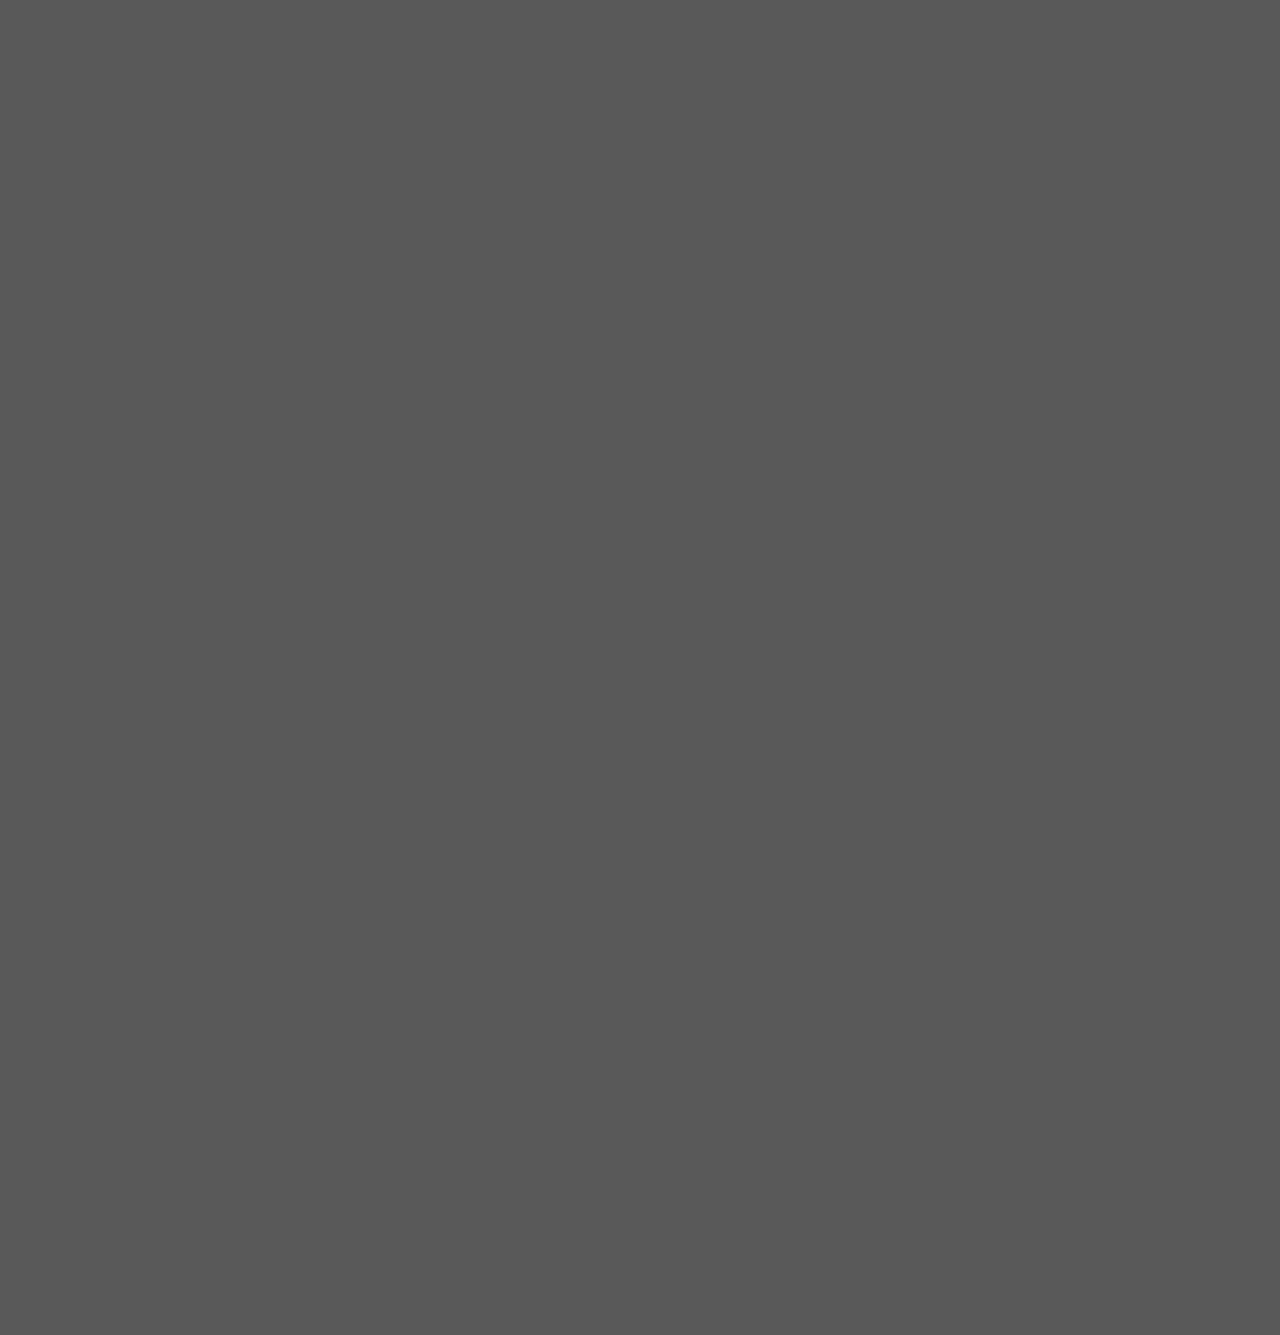
==== index.html @ 9a9acbf4 "first commit" ====
<!DOCTYPE html>
<html lang="en" ng-app="twsApp">
<head>
  <base href="/" />
  <meta charset="utf-8">
  <meta name="viewport" content="width=device-width, initial-scale=1">
  <meta name="application-name" content=""/>
  <meta name="description" content="A place where we are focused on crafts and you. We strive to bring you some of your favorite things all wrapped in paper and tied with strings. Have a look at our products and let us know if there is anything you are interested in">
  <meta name="keywords" content="design,invitations,wedding,baby shower,tied with strings,craft,blog,newsletter">
  <meta name="theme-color" content="#7BD5ED">
  <meta name="p:domain_verify" content="e22136ab81ca3341b04755aadb53f77f"/>
  <title>tws</title>
  <link rel="icon" href="content/img/favicon.ico" type="image/x-icon" />
  <!--CSS-->
  <link rel="stylesheet" href="content/css/style.css">
  <link rel="stylesheet" href="https://maxcdn.bootstrapcdn.com/font-awesome/4.5.0/css/font-awesome.min.css">
  <!--JS-->
  <script src="https://ajax.googleapis.com/ajax/libs/jquery/2.2.0/jquery.min.js"></script>
  <script src="content/js/validation.js"></script>
  <!--Angular-->
  <script src="app/lib/angular.min.js"></script>
  <script src="app/lib/angular-animate.min.js"></script>
  <script src="app/lib/angular-cookies.min.js"></script>
  <!-- <script src="app/lib/ngStorage.js"></script> -->
  <script src="https://cdnjs.cloudflare.com/ajax/libs/ngStorage/0.3.11/ngStorage.js"></script>
  <script src="http://cdnjs.cloudflare.com/ajax/libs/angular-ui-router/0.2.10/angular-ui-router.js"></script>
  <script src="app/app.js"></script>
  <script src="app/angular.config.js"></script>
  <script src="app/appData.js"></script>
</head>
  <body>
    <nav ng-controller="navCtrl" ng-include src="'views/templates/nav.html'"></nav>
    <div class="views" ui-view></div>
    <footer ng-include src="'views/templates/footer.html'"></footer>
  </body>
</html>
---- content/css/style.css ----
@import url("https://fonts.googleapis.com/css?family=Satisfy");
@import url("https://fonts.googleapis.com/css?family=Lato");
@import url("https://fonts.googleapis.com/css?family=Allura");
@import url("https://fonts.googleapis.com/css?family=Delius+Swash+Caps");
@import "https://fonts.googleapis.com/css?family=Raleway:100,300";
@import "https://fonts.googleapis.com/css?family=Poiret+One";
@import "https://fonts.googleapis.com/css?family=Open+Sans";
/*===============HOME STRUCTURE================*/
@import url(animate.css);
@import url(buttons-forms.css);
@import url(background-colors.css);
@import url(reset.css);
#page_wrap {
  width: 100%;
  height: auto;
  min-height: 500px;
  clear: both; }

/*--Home page header--*/
.home_header {
  width: 100%;
  height: 100vh;
  min-height: 500px;
  position: relative;
  overflow: hidden;
  background: #595959; }

.header {
  width: 100%;
  height: 50vh;
  min-height: 360px;
  position: relative;
  background: #595959; }

.home_title_wrap {
  width: 240px;
  height: 80px;
  position: absolute;
  top: 50%;
  left: 50%;
  right: 0px;
  bottom: 0px;
  -webkit-transform: translate(-50%, -50%);
  -moz-transform: translate(-50%, -50%);
  -ms-transform: translate(-50%, -50%);
  -o-transform: translate(-50%, -50%);
  transform: translate(-50%, -50%);
  z-index: 3; }

/*mobile header*/
.logo {
  border: 0;
  width: 80px;
  height: auto;
  display: inline-block;
  border-radius: 6px;
  margin: 0 auto; }

/*Wrap for the title words*/
.title_wrap {
  display: inline-block;
  width: 150px;
  height: auto;
  margin: 10px auto;
  position: relative;
  z-index: 3; }

/*first line of title*/
.title1 {
  font-size: 30px; }

/*2nd line of title*/
.title2 {
  /*font-size: 90px;*/
  font-size: 50px;
  line-height: .7; }

/*style for both*/
.titles {
  color: white;
  font-family: 'Delius Swash Caps', lato;
  text-shadow: 0px 3px 5px rgba(50, 50, 50, 0.7), 2px 2px 5px rgba(50, 50, 50, 0.7), 0px 1px 0px rgba(50, 50, 50, 0.7); }

/*--Dots--*/
.dots_wrap {
  width: 100%;
  height: 100%;
  position: absolute;
  overflow-x: hidden;
  top: 0;
  left: 0; }

/*For non-home page header dots*/
.header .dots_wrap {
  height: 130%; }

.dots {
  position: absolute;
  border-radius: 50%;
  box-sizing: border-box;
  opacity: .6; }

.dot1 {
  top: 22%;
  left: 14%;
  background: #7BD5ED;
  width: 30px;
  height: 30px; }

.dot1::after {
  content: '';
  width: 37px;
  height: 37px;
  border-radius: 50%;
  background: transparent;
  border: 3px dotted gray;
  /*------------------------------------------------
  firefox bug not setting corners to have anthing but border style of solid
  https://bugzilla.mozilla.org/show_bug.cgi?id=382721
  -------------------------------------------------*/
  position: absolute;
  top: 50%;
  left: 50%;
  -webkit-transform: translate(-50%, -50%);
  -moz-transform: translate(-50%, -50%);
  -ms-transform: translate(-50%, -50%);
  -o-transform: translate(-50%, -50%);
  transform: translate(-50%, -50%); }

.dot2 {
  background: #7BD5ED;
  top: 25%;
  left: 20%;
  width: 100px;
  height: 100px; }

.dot3 {
  top: 70%;
  left: 95%;
  background: #7BD59C;
  width: 30px;
  height: 30px; }

.dot4 {
  top: 58%;
  left: 84%;
  background: #B2B2B2;
  width: 60px;
  height: 60px; }

.dot5 {
  top: 46%;
  left: 13%;
  background: #7BD59C;
  width: 130px;
  height: 130px; }

.dot5::before {
  content: '';
  width: 141px;
  height: 141px;
  border-radius: 50%;
  background: transparent;
  border: 4px solid gray;
  position: absolute;
  top: 50%;
  left: 50%;
  -webkit-transform: translate(-50%, -50%);
  -moz-transform: translate(-50%, -50%);
  -ms-transform: translate(-50%, -50%);
  -o-transform: translate(-50%, -50%);
  transform: translate(-50%, -50%); }

.dot5::after {
  content: '';
  width: 90px;
  height: 90px;
  border-radius: 50%;
  background: transparent;
  border: 13px double gray;
  position: absolute;
  top: 50%;
  left: 50%;
  -webkit-transform: translate(-50%, -50%);
  -moz-transform: translate(-50%, -50%);
  -ms-transform: translate(-50%, -50%);
  -o-transform: translate(-50%, -50%);
  transform: translate(-50%, -50%); }

.dot6 {
  top: 32%;
  left: 6%;
  background: #B2B2B2;
  width: 70px;
  height: 70px; }

.dot7 {
  top: 73%;
  left: 70%;
  background: #7BD5ED;
  width: 20px;
  height: 20px; }

.dot8 {
  top: 30%;
  left: 67%;
  background: gray;
  width: 170px;
  height: 170px; }

.dot8::after {
  content: '';
  width: 179px;
  height: 179px;
  border-radius: 50%;
  background: transparent;
  border: 3px dashed #7BD5ED;
  position: absolute;
  top: 50%;
  left: 50%;
  -webkit-transform: translate(-50%, -50%);
  -moz-transform: translate(-50%, -50%);
  -ms-transform: translate(-50%, -50%);
  -o-transform: translate(-50%, -50%);
  transform: translate(-50%, -50%); }

.dot9 {
  top: 29%;
  left: 60%;
  background: #7BD59C;
  width: 20px;
  height: 20px; }

.dot10 {
  top: 27%;
  left: 3%;
  background: gray;
  width: 20px;
  height: 20px; }

.dot11 {
  top: 86%;
  left: 91%;
  background: #B2B2B2;
  width: 35px;
  height: 35px; }

.dot12 {
  top: 70%;
  left: 28%;
  background: #B2B2B2;
  width: 30px;
  height: 30px; }

.dot13 {
  top: 73%;
  left: 80%;
  background: #7BD5ED;
  width: 70px;
  height: 70px; }

.dot13::after {
  content: '';
  width: 78px;
  height: 78px;
  border-radius: 50%;
  background: transparent;
  border: 3px solid gray;
  position: absolute;
  top: 50%;
  left: 50%;
  -webkit-transform: translate(-50%, -50%);
  -moz-transform: translate(-50%, -50%);
  -ms-transform: translate(-50%, -50%);
  -o-transform: translate(-50%, -50%);
  transform: translate(-50%, -50%); }

.dot14 {
  top: 40%;
  left: 55%;
  background: #B2B2B2;
  width: 10px;
  height: 10px; }

.dot15 {
  top: 44%;
  left: 14%;
  background: #7BD5ED;
  width: 10px;
  height: 10px; }

.dot16 {
  top: 96%;
  left: 98%;
  background: #7BD5ED;
  width: 10px;
  height: 10px; }

.dot17 {
  top: 88%;
  left: 86%;
  background: gray;
  width: 9px;
  height: 9px; }

.dot18 {
  top: 68%;
  left: 80%;
  background: gray;
  width: 8px;
  height: 8px; }

.dot19 {
  top: 18%;
  left: 2%;
  background: #B2B2B2;
  width: 8px;
  height: 8px; }

.dot20 {
  top: 49%;
  left: 95%;
  background: #7BD5ED;
  width: 6px;
  height: 6px; }

.dot21 {
  top: 26%;
  left: 36%;
  background: #7BD59C;
  width: 8px;
  height: 8px; }

.dot22 {
  top: 9%;
  left: 17%;
  background: gray;
  width: 71px;
  height: 71px; }

.dot23 {
  top: 11%;
  left: 30%;
  background: #B2B2B2;
  width: 28px;
  height: 28px; }

.dot24 {
  top: 86%;
  left: 76%;
  background: #7BD59C;
  width: 30px;
  height: 30px; }

/*.dot25 {
    top: %;
    left: %;
    background: ;
    width: px;
    height: px;
}*/
/*hidden dots*/
.dot2 {
  display: none; }

.dot3 {
  display: none; }

.dot4 {
  display: none; }

.dot6 {
  display: none; }

.dot13 {
  display: none; }

.dot11 {
  display: none; }

.dot22 {
  display: none; }

.scroll_down {
  width: 54px;
  height: 54px;
  border-radius: 50%;
  position: absolute;
  top: 90%;
  left: 50%;
  -webkit-transform: translate(-50%, -50%);
  -moz-transform: translate(-50%, -50%);
  -ms-transform: translate(-50%, -50%);
  -o-transform: translate(-50%, -50%);
  transform: translate(-50%, -50%);
  background: white;
  border: 5px solid #595959;
  animation: mybounce 2s infinite;
  z-index: 3;
  box-shadow: 8px 8px 10px rgba(41, 41, 41, 0.4); }

.scroll_down::after {
  content: '\f13a';
  font-family: FontAwesome;
  font-size: 70px;
  color: #7BD59C;
  position: absolute;
  top: 52%;
  left: 50%;
  -webkit-transform: translate(-50%, -50%);
  -moz-transform: translate(-50%, -50%);
  -ms-transform: translate(-50%, -50%);
  -o-transform: translate(-50%, -50%);
  transform: translate(-50%, -50%); }

.scroll_highlight {
  width: 20px;
  height: 20px;
  border-radius: 50%;
  position: absolute;
  /*top: 88%;*/
  top: 88%;
  left: 50%;
  -webkit-transform: translate(-50%, -50%);
  -moz-transform: translate(-50%, -50%);
  -ms-transform: translate(-50%, -50%);
  -o-transform: translate(-50%, -50%);
  transform: translate(-50%, -50%);
  border: 1px solid rgba(254, 254, 254, 0.7);
  z-index: 2;
  animation: highlight 1s ease-in;
  animation-delay: 1.3s; }

@keyframes highlight {
  0% {
    width: 10px;
    height: 10px; }
  100% {
    width: 300px;
    height: 300px;
    opacity: .3; } }
@keyframes mybounce {
  0% {
    top: 90%; }
  50% {
    top: 86%; }
  100% {
    top: 90%; } }
/*--everywhere else header--*/
/*---==home page==---*/
.separation {
  width: 100%;
  height: 5px;
  background: #7BD5ED;
  clear: both;
  position: relative; }

#main_page_wrap {
  background: #7BD5ED; }

/*---SECTIONS---*/
.section {
  position: relative;
  display: block;
  width: 100vw;
  height: 500px;
  z-index: 1;
  overflow: hidden; }

.section_title_wrapper {
  margin-right: 5%; }

/*text section of hello section*/
.hello {
  width: 95%;
  max-width: 700px;
  height: auto;
  position: absolute;
  right: 0;
  top: calc(-10vw + 250px);
  z-index: 1; }

.hello h2 {
  color: white;
  margin: 0;
  padding: 77px 35px;
  text-align: right;
  position: relative;
  bottom: 3vw;
  font-family: satisfy,lato,sans-serif; }

.hello h2::after {
  content: '';
  width: 200px;
  height: 200px;
  border-radius: 50%;
  background: #595959;
  position: absolute;
  right: 5px;
  top: 4px;
  z-index: -1;
  box-shadow: 8px 8px 10px rgba(89, 89, 89, 0.8); }

.hello p {
  color: white;
  text-indent: 30%;
  text-align: right;
  margin: 1% calc(5% + 10px) 0 0;
  text-shadow: 2px 2px 3px rgba(89, 89, 89, 0.9);
  line-height: 1.1; }

.hello p a {
  color: #606060;
  text-shadow: 2px 2px 3px rgba(255, 255, 255, 0.4); }

/*section background style*/
.background_section1 {
  background: url("../img/tws-collage-bannerSM.jpg") no-repeat;
  background-size: 900px;
  background-position: left top;
  background-attachment: inherit;
  padding-bottom: calc(-10vw + 1000px); }

.background_section1::before {
  content: '';
  position: absolute;
  background: white;
  opacity: .4;
  top: 0;
  left: 0;
  width: 100%;
  height: 100%; }

/*slanted background*/
.background_section1::after {
  content: '';
  padding: 0;
  margin: 0;
  position: absolute;
  width: 1200%;
  height: 130%;
  background: #7BD5ED;
  -webkit-transform: skewX(-75deg);
  -moz-transform: skewX(-75deg);
  -ms-transform: skewX(-75deg);
  -o-transform: skewX(-75deg);
  transform: skewX(-75deg);
  bottom: -20px;
  left: 50%; }

/*blog section*/
.blog {
  width: 90%;
  max-width: 700px;
  height: auto;
  position: absolute;
  right: 0px;
  bottom: calc(-15vw + 480px);
  z-index: 1; }
  .blog h2 {
    color: white;
    margin: 0;
    padding: 63px 40px;
    text-align: right;
    position: relative;
    top: 50px;
    right: 30px;
    text-decoration: none; }
    .blog h2::after {
      content: '';
      width: 200px;
      height: 200px;
      border-radius: 50%;
      background: #595959;
      position: absolute;
      right: 4px;
      top: 5px;
      z-index: -1;
      box-shadow: 8px 8px 10px rgba(89, 89, 89, 0.8); }
    .blog h2 a {
      color: white;
      text-decoration: none;
      font-family: satisfy,lato,sans-serif; }
      .blog h2 a:hover {
        color: #7BD5ED; }
  .blog p {
    text-align: right;
    color: white;
    margin: 0;
    position: relative;
    margin: 0 calc(6% + 10px) 10px 0;
    text-shadow: 2px 2px 3px rgba(89, 89, 89, 0.9);
    bottom: calc(6vw - 80px);
    position: relative;
    z-index: 20;
    line-height: 1.1; }
    .blog p a {
      margin-bottom: 40px;
      display: block; }
    .blog p .post_title {
      font-family: Allura;
      font-size: 190%;
      font-weight: bold;
      color: #646464;
      text-shadow: none; }

.background_section2 {
  background: url("../img/table_projectSM.jpg") no-repeat;
  background-size: 700px;
  background-position: center bottom;
  background-attachment: fixed;
  background-color: gray;
  padding-top: calc(-10vw + 1400px); }

.background_section2::before {
  content: '';
  position: absolute;
  background: white;
  opacity: .4;
  top: 0;
  width: 100%;
  height: 100%; }

/*slanted background*/
.background_section2::after {
  content: '';
  padding: 0;
  margin: 0;
  position: absolute;
  width: 1200%;
  height: 140%;
  background: #7BD5ED;
  -webkit-transform: skewX(75deg);
  -moz-transform: skewX(75deg);
  -ms-transform: skewX(75deg);
  -o-transform: skewX(75deg);
  transform: skewX(75deg);
  top: -100px;
  left: 50%; }

/*middle section*/
.middle_section {
  padding: 0;
  margin: 5px 0;
  width: 100%;
  height: auto;
  position: relative;
  z-index: 2; }

.mid_wrapper {
  width: 100%;
  height: auto; }

/*Social box*/
#social_box {
  width: 100%;
  height: auto;
  padding: 5%;
  color: white;
  border-bottom: 3px dashed #7BD59C;
  border-top: 3px dashed #7BD59C;
  background: #595959;
  margin: 0 auto;
  display: block; }

#social_box p {
  text-align: center;
  padding: 1% 5%; }

#headline {
  display: block;
  width: 253px;
  height: auto;
  margin: 0 auto; }

#headline h3 {
  font-family: satisfy;
  font-size: 2em; }

#headline li {
  height: 55px; }

#headline li:nth-child(1) {
  width: 160px; }

#headline li:nth-child(2) {
  width: 122px;
  margin-top: 8px;
  height: 45px;
  -webkit-transform: translate(40%);
  -moz-transform: translate(40%);
  -ms-transform: translate(40%);
  -o-transform: translate(40%);
  transform: translate(40%); }

#headline li:nth-child(3) {
  width: 140px;
  -webkit-transform: translate(80%);
  -moz-transform: translate(80%);
  -ms-transform: translate(80%);
  -o-transform: translate(80%);
  transform: translate(80%); }

/*social media buttons*/
.social_wrap {
  position: relative;
  display: block;
  margin: 5% 0 4% 0;
  z-index: 6; }

.social_wrap ul {
  display: flex;
  width: 100%;
  justify-content: center; }

.social_wrap ul li {
  display: inline-block;
  margin: 0 2%; }

/*TEMP - to remove extra social buttons*/
.social_wrap ul li:nth-child(n+4) {
  display: none; }

.social_wrap ul li img {
  width: 35px;
  height: auto;
  opacity: .6;
  -webkit-transition: all .5s;
  -moz-transition: all .5s;
  -ms-transition: all .5s;
  -o-transition: all .5s;
  transition: all .5s;
  border: 2px solid transparent;
  border-radius: 50%; }

.social_wrap ul li img:hover {
  opacity: 1;
  border: 2px solid white; }

/*newletter sign-up form*/
.newsletter_box {
  width: 100%; }

#newsletter_form {
  display: block;
  width: 100%;
  margin: 0 auto; }

#newsletter_form .infusion-field-input-container {
  border: 2px solid gray;
  margin: 10px auto;
  width: 160px;
  height: auto; }

#newsletter_form .infusion-field-input-container:focus {
  border: 2px solid #7BD5ED;
  background: rgba(100, 100, 100, 0.9); }

#newsletter_form .newsletter_submit {
  background: transparent;
  border: 1px solid transparent;
  cursor: pointer;
  padding: 0;
  margin: 0 auto;
  display: block; }

#newsletter_form i.newsletter_icon {
  font-size: 37px;
  line-height: .8;
  color: #7BD59C; }

#newsletter_form .infusion-field-input-container::-webkit-input-placeholder {
  color: darkgray; }

#newsletter_form .infusion-field-input-container::-moz-placeholder {
  color: darkgray; }

#newsletter_form .infusion-field-input-container:-ms-input-placeholder {
  color: darkgray; }

#newsletter_form .infusion-field-input-container:-moz-placeholder {
  color: darkgray; }

/*cart and search nav style*/
.searchCart_container {
  position: absolute;
  top: 20px;
  right: 20px;
  z-index: 10; }
  .searchCart_container .goToCart {
    width: 60px;
    height: 60px;
    border-radius: 30px;
    background: #7BD59C;
    position: absolute;
    top: 80px;
    right: 0;
    box-shadow: 8px 8px 10px rgba(41, 41, 41, 0.3); }
    .searchCart_container .goToCart i {
      position: absolute;
      top: 50%;
      left: 50%;
      color: white;
      -webkit-transform: translateX(-50%) translateY(-50%);
      -moz-transform: translateX(-50%) translateY(-50%);
      -ms-transform: translateX(-50%) translateY(-50%);
      -o-transform: translateX(-50%) translateY(-50%);
      transform: translateX(-50%) translateY(-50%); }

.search .icon_holder {
  width: 60px;
  height: 60px;
  background: #7BD59C;
  border-radius: 30px;
  position: absolute;
  top: 0;
  right: 0;
  cursor: pointer;
  z-index: 3; }
  .search .icon_holder i {
    position: absolute;
    top: 50%;
    left: 50%;
    color: white;
    -webkit-transform: translateX(-50%) translateY(-50%);
    -moz-transform: translateX(-50%) translateY(-50%);
    -ms-transform: translateX(-50%) translateY(-50%);
    -o-transform: translateX(-50%) translateY(-50%);
    transform: translateX(-50%) translateY(-50%); }
.search .search_form {
  width: 60px;
  height: 60px;
  padding: 10px;
  background: #7BD59C;
  border-radius: 30px;
  position: absolute;
  top: 0;
  right: 0;
  z-index: 1;
  transition: all 0.3s;
  overflow: hidden;
  box-shadow: 8px 8px 10px rgba(41, 41, 41, 0.3); }
  .search .search_form input {
    border-radius: 30px;
    border: none;
    outline: none;
    padding: 0.4em 0.6em;
    position: absolute;
    top: 50%;
    left: 20px;
    -webkit-transform: translateY(-50%);
    -moz-transform: translateY(-50%);
    -ms-transform: translateY(-50%);
    -o-transform: translateY(-50%);
    transform: translateY(-50%); }
  .search .search_form .search_button {
    width: 60px;
    height: 60px;
    border-radius: 30px;
    border: none;
    outline: none;
    background: transparent;
    position: absolute;
    cursor: pointer;
    top: 50%;
    left: 190px;
    -webkit-transform: translateY(-50%);
    -moz-transform: translateY(-50%);
    -ms-transform: translateY(-50%);
    -o-transform: translateY(-50%);
    transform: translateY(-50%); }
    .search .search_form .search_button i {
      color: #fff;
      font-size: 26px; }
    .search .search_form .search_button:active {
      text-shadow: 1px 1px 1px rgba(41, 41, 41, 0.3); }

.search_form.stretch_search {
  width: 300px; }

/*======================
stretch nav
======================== */
.cd-stretchy-nav {
  position: fixed;
  z-index: 20;
  top: 20px;
  left: 20px;
  height: 0; }

/*background darken*/
.nav-is-visible .nav_bkgd {
  position: fixed;
  width: 100vw;
  height: 150vh;
  background: rgba(112, 112, 112, 0.8);
  top: 0;
  left: 0; }

/* -- this is the stretching navigation background --*/
.cd-stretchy-nav .stretchy-nav-bg {
  position: absolute;
  z-index: 1;
  top: 0;
  left: 0;
  width: 80px;
  height: 80px;
  border-radius: 50px;
  background: #7BD59C;
  box-shadow: 0 1px 4px rgba(0, 0, 0, 0.2);
  -webkit-transition: height 0.2s, box-shadow 0.2s;
  -moz-transition: height 0.2s, box-shadow 0.2s;
  transition: height 0.2s, box-shadow 0.2s;
  box-shadow: 8px 8px 10px rgba(41, 41, 41, 0.3); }

.cd-stretchy-nav.nav-is-visible .stretchy-nav-bg {
  height: 320px;
  box-shadow: 0 6px 30px rgba(0, 0, 0, 0.2); }

.cd-nav-trigger {
  position: absolute;
  z-index: 3;
  top: -0;
  left: 0;
  height: 80px;
  width: 80px;
  border-radius: 50%;
  /* replace text with image */
  overflow: hidden;
  white-space: nowrap;
  color: transparent;
  -webkit-user-select: none;
  -moz-user-select: none;
  -ms-user-select: none;
  user-select: none; }

.cd-nav-trigger:hover {
  color: transparent; }

.cd-nav-trigger span, .cd-nav-trigger span::after, .cd-nav-trigger span::before {
  /* this is the hamburger icon */
  position: absolute;
  width: 30px;
  height: 3px;
  border-radius: 10px;
  background-color: #ffffff; }

.cd-nav-trigger span {
  /* middle line of the hamburger icon */
  left: 50%;
  top: 50%;
  bottom: auto;
  right: auto;
  -webkit-transform: translateX(-50%) translateY(-50%);
  -moz-transform: translateX(-50%) translateY(-50%);
  -ms-transform: translateX(-50%) translateY(-50%);
  -o-transform: translateX(-50%) translateY(-50%);
  transform: translateX(-50%) translateY(-50%);
  -webkit-transition: background-color 0.2s;
  -moz-transition: background-color 0.2s;
  transition: background-color 0.2s; }

.cd-nav-trigger span::after, .cd-nav-trigger span::before {
  /* top and bottom lines of the hamburger icon */
  content: '';
  top: 0;
  left: 0;
  -webkit-backface-visibility: hidden;
  backface-visibility: hidden;
  -webkit-transition: -webkit-transform 0.2s;
  -moz-transition: -moz-transform 0.2s;
  transition: transform 0.2s; }

.cd-nav-trigger span::before {
  -webkit-transform: translateY(-12px);
  -moz-transform: translateY(-12px);
  -ms-transform: translateY(-12px);
  -o-transform: translateY(-12px);
  transform: translateY(-12px); }

.cd-nav-trigger span::after {
  -webkit-transform: translateY(12px);
  -moz-transform: translateY(12px);
  -ms-transform: translateY(12px);
  -o-transform: translateY(12px);
  transform: translateY(12px); }

.no-touch .cd-nav-trigger:hover ~ .stretchy-nav-bg {
  box-shadow: 0 6px 30px rgba(0, 0, 0, 0.2); }

.nav-is-visible .cd-nav-trigger span {
  background-color: transparent; }

.nav-is-visible .cd-nav-trigger span::before {
  -webkit-transform: rotate(-45deg);
  -moz-transform: rotate(-45deg);
  -ms-transform: rotate(-45deg);
  -o-transform: rotate(-45deg);
  transform: rotate(-45deg); }

.nav-is-visible .cd-nav-trigger span::after {
  -webkit-transform: rotate(45deg);
  -moz-transform: rotate(45deg);
  -ms-transform: rotate(45deg);
  -o-transform: rotate(45deg);
  transform: rotate(45deg); }

.cd-stretchy-nav ul {
  position: relative;
  z-index: 2;
  padding: 60px 0 0;
  visibility: hidden;
  -webkit-transition: visibility 0.3s;
  -moz-transition: visibility 0.3s;
  transition: visibility 0.3s;
  text-align: left; }

/**/
.cd-stretchy-nav ul a {
  position: relative;
  display: block;
  height: 50px;
  line-height: 50px;
  padding: 0 calc(1em + 60px) 0 1em;
  color: white;
  font-size: 100%;
  -webkit-transition: color 0.2s;
  -moz-transition: color 0.2s;
  transition: color 0.2s;
  -webkit-transform: translateX(10px);
  -moz-transform: translateX(10px);
  -ms-transform: translateX(10px);
  -o-transform: translateX(10px);
  transform: translateX(10px);
  /*Adds shadow effect - makes it so it can be seen easier*/
  text-shadow: 0px 3px 5px rgba(50, 50, 50, 0.7), 2px 2px 5px rgba(50, 50, 50, 0.7), 0px 1px 0px rgba(50, 50, 50, 0.4); }

.cd-stretchy-nav ul a::after {
  /* navigation item icons */
  content: '';
  position: absolute;
  height: 16px;
  width: 16px;
  left: 21px;
  top: 50%;
  -webkit-transform: translateY(-50%) scale(0);
  -moz-transform: translateY(-50%) scale(0);
  -ms-transform: translateY(-50%) scale(0);
  -o-transform: translateY(-50%) scale(0);
  transform: translateY(-50%) scale(0);
  opacity: .5;
  display: inline-block;
  font: normal normal normal 14px/1 FontAwesome;
  font-size: 20px;
  line-height: .5;
  text-rendering: auto;
  -webkit-font-smoothing: antialiased;
  -moz-osx-font-smoothing: grayscale; }

/*font awesome nav icons*/
.cd-stretchy-nav ul #home::after {
  content: '\f015'; }

.cd-stretchy-nav ul #products::after {
  content: '\f02c'; }

.cd-stretchy-nav ul #blog::after {
  content: '\f27b'; }

.cd-stretchy-nav ul #faq::after {
  content: '\f00a'; }

.cd-stretchy-nav ul #policy::after {
  content: '\f0c4'; }

.cd-stretchy-nav ul #contact::after {
  content: '\f003'; }

.cd-stretchy-nav ul a.active::before {
  /* background visible under the active navigation item */
  content: '';
  position: absolute;
  width: 200px;
  height: 25px;
  top: 50.5%;
  left: 67px;
  -webkit-transform: translateX(3px) translateY(-50%) scaleY(0);
  -moz-transform: translateX(3px) translateY(-50%) scaleY(0);
  -ms-transform: translateX(3px) translateY(-50%) scaleY(0);
  -o-transform: translateX(3px) translateY(-50%) scaleY(0);
  transform: translateX(1px) translateY(-50%) scaleY(0);
  background-color: gray;
  border-right: 2px solid #B2B2B2;
  border-top: 2px solid #B2B2B2;
  border-bottom: 2px solid #B2B2B2;
  border-top-right-radius: 50px;
  border-bottom-right-radius: 50px; }

.cd-stretchy-nav ul span {
  /* navigation item labels */
  display: block;
  opacity: 0;
  -webkit-transform: translateX(-45px);
  -moz-transform: translateX(-45px);
  -ms-transform: translateX(-45px);
  -o-transform: translateX(-45px);
  transform: translateX(-45px);
  width: 200px;
  left: 70px;
  position: absolute;
  font-size: .8em;
  top: -2px;
  text-shadow: 0px 3px 5px #323232, 2px 2px 5px #323232, 0px 1px 0px rgba(50, 50, 50, 0.9);
  transition: all 0.2s; }

.cd-stretchy-nav.nav-is-visible ul {
  visibility: visible; }

.cd-stretchy-nav.nav-is-visible ul a::after {
  /* navigation item icons */
  -webkit-transform: translateY(-50%) scale(1);
  -moz-transform: translateY(-50%) scale(1);
  -ms-transform: translateY(-50%) scale(1);
  -o-transform: translateY(-50%) scale(1);
  transform: translateY(-50%) scale(1);
  -webkit-animation: scaleIn 0.15s backwards;
  -moz-animation: scaleIn 0.15s backwards;
  animation: scaleIn 0.15s backwards;
  -webkit-transition: opacity 0.2s;
  -moz-transition: opacity 0.2s;
  transition: opacity 0.2s; }

.cd-stretchy-nav.nav-is-visible ul a.active {
  color: #ffffff; }

.cd-stretchy-nav.nav-is-visible ul a.active::after {
  opacity: 1; }

.cd-stretchy-nav.nav-is-visible ul a.active::before {
  -webkit-transform: translateX(3px) translateY(-50%) scaleY(1);
  -moz-transform: translateX(3px) translateY(-50%) scaleY(1);
  -ms-transform: translateX(3px) translateY(-50%) scaleY(1);
  -o-transform: translateX(3px) translateY(-50%) scaleY(1);
  transform: translateX(3px) translateY(-50%) scaleY(1);
  -webkit-transition: -webkit-transform 0.15s 0.3s;
  -moz-transition: -moz-transform 0.15s 0.3s;
  transition: transform 0.15s 0.3s; }

.cd-stretchy-nav.nav-is-visible ul span {
  opacity: 1;
  -webkit-transform: translateX(0);
  -moz-transform: translateX(0);
  -ms-transform: translateX(0);
  -o-transform: translateX(0);
  transform: translateX(0);
  -webkit-animation: slideIn 0.15s backwards;
  -moz-animation: slideIn 0.15s backwards;
  animation: slideIn 0.15s backwards;
  -webkit-transition: -webkit-transform 0.2s;
  -moz-transition: -moz-transform 0.2s;
  transition: transform 0.2s;
  padding-left: 14px; }

.no-touch .cd-stretchy-nav.nav-is-visible ul a:hover {
  color: #ffffff; }

.no-touch .cd-stretchy-nav.nav-is-visible ul a:hover::after {
  opacity: 1; }

.no-touch .cd-stretchy-nav.nav-is-visible ul a:hover span {
  -webkit-transform: translateX(-5px);
  -moz-transform: translateX(-5px);
  -ms-transform: translateX(-5px);
  -o-transform: translateX(-5px);
  transform: translateX(-5px); }

.cd-stretchy-nav.nav-is-visible ul li:first-of-type a::after,
.cd-stretchy-nav.nav-is-visible ul li:first-of-type span {
  -webkit-animation-delay: 0.05s;
  -moz-animation-delay: 0.05s;
  animation-delay: 0.05s; }

.cd-stretchy-nav.nav-is-visible ul li:nth-of-type(2) a::after,
.cd-stretchy-nav.nav-is-visible ul li:nth-of-type(2) span {
  -webkit-animation-delay: 0.1s;
  -moz-animation-delay: 0.1s;
  animation-delay: 0.1s; }

.cd-stretchy-nav.nav-is-visible ul li:nth-of-type(3) a::after,
.cd-stretchy-nav.nav-is-visible ul li:nth-of-type(3) span {
  -webkit-animation-delay: 0.15s;
  -moz-animation-delay: 0.15s;
  animation-delay: 0.15s; }

.cd-stretchy-nav.nav-is-visible ul li:nth-of-type(4) a::after,
.cd-stretchy-nav.nav-is-visible ul li:nth-of-type(4) span {
  -webkit-animation-delay: 0.2s;
  -moz-animation-delay: 0.2s;
  animation-delay: 0.2s; }

.cd-stretchy-nav.nav-is-visible ul li:nth-of-type(5) a::after,
.cd-stretchy-nav.nav-is-visible ul li:nth-of-type(5) span {
  -webkit-animation-delay: 0.25s;
  -moz-animation-delay: 0.25s;
  animation-delay: 0.25s; }

.cd-stretchy-nav.nav-is-visible ul li:nth-of-type(6) a::after,
.cd-stretchy-nav.nav-is-visible ul li:nth-of-type(6) span {
  -webkit-animation-delay: 0.3s;
  -moz-animation-delay: 0.3s;
  animation-delay: 0.3s; }

/*======================
keyframes
========================*/
@-webkit-keyframes scaleIn {
  from {
    -webkit-transform: translateY(-50%) scale(0); }
  to {
    -webkit-transform: translateY(-50%) scale(1); } }
@-moz-keyframes scaleIn {
  from {
    -moz-transform: translateY(-50%) scale(0); }
  to {
    -moz-transform: translateY(-50%) scale(1); } }
@keyframes scaleIn {
  from {
    -webkit-transform: translateY(-50%) scale(0);
    -moz-transform: translateY(-50%) scale(0);
    -ms-transform: translateY(-50%) scale(0);
    -o-transform: translateY(-50%) scale(0);
    transform: translateY(-50%) scale(0); }
  to {
    -webkit-transform: translateY(-50%) scale(1);
    -moz-transform: translateY(-50%) scale(1);
    -ms-transform: translateY(-50%) scale(1);
    -o-transform: translateY(-50%) scale(1);
    transform: translateY(-50%) scale(1); } }
@-webkit-keyframes slideIn {
  from {
    opacity: 0;
    -webkit-transform: translateX(-25px); }
  to {
    opacity: 1;
    -webkit-transform: translateX(0); } }
@-moz-keyframes slideIn {
  from {
    opacity: 0;
    -moz-transform: translateX(-25px); }
  to {
    opacity: 1;
    -moz-transform: translateX(0); } }
@keyframes slideIn {
  from {
    opacity: 0;
    -webkit-transform: translateX(-25px);
    -moz-transform: translateX(-25px);
    -ms-transform: translateX(-25px);
    -o-transform: translateX(-25px);
    transform: translateX(-25px); }
  to {
    opacity: 1;
    -webkit-transform: translateX(0);
    -moz-transform: translateX(0);
    -ms-transform: translateX(0);
    -o-transform: translateX(0);
    transform: translateX(0); } }
/*media queries*/
@media screen and (min-width: 650px) {
  #social_box {
    width: 80%;
    max-width: 700px;
    border: 3px dashed #7BD59C;
    border-radius: 10px; } }
/*----===FOOTER===-----*/
footer {
  position: relative;
  width: 100%;
  height: 100%;
  background: #595959;
  padding-top: 2em;
  padding-bottom: 5em; }

footer .dots_wrap {
  opacity: .3;
  height: 100%;
  top: 0;
  overflow: hidden; }

/*Nav list*/
.footer_list {
  width: 100%;
  text-align: center;
  z-index: 2;
  position: relative; }

.footer_list p {
  display: none; }

.footer_list li {
  font-size: 15px;
  display: inline-block;
  font-family: lato;
  padding: 0px 8px;
  margin-right: -8px; }

/*removes the padding on the first and last item*/
.footer_list li:first-child {
  padding-left: 0; }

.footer_list li:last-child {
  padding-right: 0; }

/*Adds separating lines to nav menu*/
.footer_list li ~ li {
  border-left: 2px solid #47AFC2; }

/*Removes link decorations*/
.footer_list li a {
  text-decoration: none;
  color: white; }

/*Address style*/
#center_wrap #footer_logo {
  display: none; }

#company_address {
  font-size: 60%;
  color: darkgray;
  width: 80%;
  text-align: center;
  margin: 20px auto; }

#company_address i {
  color: white;
  margin-right: 2%; }

footer .social_wrap ul li img {
  width: 20px;
  height: auto; }

/*footer links*/
#footer_links {
  margin-bottom: 10%; }

#copyright {
  font-size: 12px;
  color: darkgray;
  padding: 8px 0 8px calc(2% + 18px);
  background: #292929;
  z-index: 10;
  position: absolute;
  bottom: 0;
  width: 100%; }

/*TEMP!!!!*/
#footer_links li:nth-child(n+3) a {
  color: gray;
  text-decoration: line-through; }

/*==========BUTTONS==========*/
.btn {
  font-size: 0.8em;
  font-weight: bold;
  cursor: pointer;
  padding: 0.8em 2.5em;
  text-decoration: none;
  border-radius: 3px;
  border: none;
  border: 0;
  display: inline-block;
  transition: all .2s;
  white-space: nowrap;
  box-shadow: 1px 1px 3px rgba(41, 41, 41, 0.5);
  -webkit-user-select: none;
  -moz-user-select: none;
  -ms-user-select: none;
  user-select: none; }

.btn:hover {
  box-shadow: 6px 6px 3px rgba(41, 41, 41, 0.4); }

.btn_white {
  color: #302B2C;
  background: white; }

.btn_white:hover {
  color: #302B2C;
  background: white; }

.btn_alt_white {
  box-shadow: none;
  box-shadow: 0;
  border: 2px solid white;
  color: #fff;
  background: transparent;
  transition: all .3s; }

.btn_alt_white:hover {
  color: #79be37;
  background: white; }

.btn_darkgray {
  border: 1px solid #2D2D30;
  color: white;
  background: #2D2D30; }

.btn_darkgray:hover {
  color: white; }

.btn_orange {
  color: white;
  background-color: #ff9610; }

.btn_orange:hover {
  color: white;
  background: #ff6410; }

.btn_blue {
  color: white;
  background: #42baf7; }

.btn_blue:hover {
  color: white;
  background: #42baff; }

/*---==forms==---*/
.me-input-group input, [type=submit], .me-input-group textarea {
  font-family: lato, sans-serif;
  padding: 10px;
  border-radius: 3px; }

.me-input-group input, .me-input-group textarea {
  background: #fff;
  border: 1px solid #bdc3c7;
  margin: 0 0 15px 0;
  display: block;
  width: 100%;
  height: auto;
  transition: all .5s;
  font-size: 18px; }

.me-input-group textarea {
  max-width: 100%;
  height: 300px;
  max-height: 400px; }

.me-input-group input:focus, .me-input-group textarea:focus {
  outline: none;
  border: 1px solid rgba(52, 152, 219, 0.5);
  box-shadow: 0 0 5px #2980b9; }

/*-drop downs-*/
.me-dropdown-group {
  position: relative;
  display: inline-block; }

select.dropdown {
  -webkit-appearance: none;
  -moz-appearance: none;
  appearance: none;
  color: rgba(80, 80, 80, 0.5);
  -webkit-border-radius: 5px;
  border-radius: 5px;
  font-size: 14px;
  padding: 10px;
  cursor: pointer;
  padding: 10px;
  border: 1px solid #bdc3c7;
  border-radius: 3px;
  margin: 15px 0px;
  display: block;
  width: 200px;
  height: auto;
  font-family: lato, sans-serif;
  font-size: 16px;
  box-sizing: border-box; }

.me-dropdown-group::after {
  content: '';
  position: absolute;
  z-index: 1;
  right: 14px;
  top: 53%;
  -webkit-transform: translateY(-50%);
  -moz-transform: translateY(-50%);
  -ms-transform: translateY(-50%);
  -o-transform: translateY(-50%);
  transform: translateY(-50%);
  display: block;
  width: 16px;
  height: 16px;
  background: url("../img/icon-arrow.svg") no-repeat center center;
  pointer-events: none;
  box-sizing: border-box; }

option .option_note {
  font-size: 50%; }

/*place holder style*/
.me-input-group input::-webkit-input-placeholder {
  color: rgba(80, 80, 80, 0.5);
  font-size: 18px; }

.me-input-group input::-moz-placeholder {
  color: rgba(80, 80, 80, 0.5);
  font-size: 18px; }

.me-input-group input:-ms-input-placeholder {
  color: rgba(80, 80, 80, 0.5);
  font-size: 18px; }

.me-input-group input:-moz-placeholder {
  color: rgba(80, 80, 80, 0.5);
  font-size: 18px; }

/* .me-checkbox */
.me-checkbox-group {
  display: block;
  margin: 20px 0;
  position: relative; }

.me-checkbox {
  position: absolute;
  display: inline-block;
  right: 0; }

.me-checkbox label {
  width: 20px;
  height: 20px;
  cursor: pointer;
  position: absolute;
  top: 0;
  right: 0;
  background: -webkit-linear-gradient(top, #e8ebee 0%, #f6f6f7 100%);
  background: linear-gradient(to bottom, #e8ebee 0%, #f6f6f7 100%);
  border-radius: 4px;
  box-shadow: inset 0px 1px 1px rgba(0, 0, 0, 0.5), 0px 1px 0px rgba(255, 255, 255, 0.4); }

.me-checkbox label::after {
  content: '';
  width: 9px;
  height: 5px;
  position: absolute;
  top: 7px;
  left: 6px;
  border: 3px solid #292929;
  border-top: none;
  border-right: none;
  background: transparent;
  opacity: 0;
  -webkit-transform: rotate(-45deg);
  transform: rotate(-45deg);
  transition: all 0.2s; }

.me-checkbox label:hover::after {
  opacity: 0.3; }

.me-checkbox input[type=checkbox] {
  visibility: hidden; }

.me-checkbox input[type=checkbox]:checked + label::after {
  opacity: 1; }

/*submit*/
.me-input-group [type=submit] {
  border: 0px;
  border: none;
  color: #505050;
  font-weight: 700;
  cursor: pointer;
  transition: all .5s;
  padding: 10px 20px; }

.me-input-group [type=submit]:hover {
  outline: none;
  box-shadow: 0 0 4px #2980b9; }

/*-=ALL FORMS=-*/
label {
  color: white;
  font-family: lato, sans-serif;
  font-size: 18px; }

/*file type input*/
.inputfile {
  width: 0.1px;
  height: 0.1px;
  opacity: 0;
  overflow: hidden;
  position: absolute;
  z-index: -1; }

.inputfile + label {
  font-size: 1.1em;
  font-weight: 500;
  color: white;
  display: inline-block;
  cursor: pointer;
  transition: all .3s;
  padding: 20px;
  background: #292929;
  box-shadow: 2px 2px 1px #1e1e1e, -1px -1px 1px #B2B2B2;
  text-shadow: 2px 2px 1px #1e1e1e;
  margin-bottom: 10px;
  border-radius: 5px; }

.inputfile + label i {
  margin-right: 7px; }

.inputfile:focus + label,
.inputfile + label:hover {
  background-color: #7BD59C;
  box-shadow: 1px 1px 1px #B2B2B2, -2px -2px 1px #1e1e1e; }

.inputfile:focus + label {
  outline: 1px dotted #000;
  outline: -webkit-focus-ring-color auto 5px; }

.inputfile + label * {
  pointer-events: none; }

/*-drop downs-*/
select.dropdown {
  -webkit-appearance: none;
  -moz-appearance: none;
  appearance: none;
  color: #fff;
  -webkit-border-radius: 5px;
  border-radius: 5px;
  font-size: 14px;
  padding: 10px;
  width: 50%;
  cursor: pointer;
  background: #595959 url(../img/drop-down-arrow.png) no-repeat right center;
  background-size: 40px 40px;
  padding: 10px;
  border: 2px solid gray;
  border-radius: 5px;
  text-shadow: 2px 2px 1px rgba(41, 41, 41, 0.8);
  margin: 15px 0px;
  display: block;
  height: auto;
  font-family: lato, sans-serif;
  font-size: 18px;
  box-sizing: border-box;
  position: relative; }

select.dropdown::after {
  position: absolute;
  content: '>';
  font-family: lato,sans-serif; }

/*Infusionsoft forms*/
.infuse_form {
  display: block; }

span.infusion-option {
  display: block; }

.infusion-field-input-container {
  background: transparent;
  padding: 10px;
  border: 2px solid gray;
  border-radius: 5px;
  color: white;
  text-shadow: 2px 2px 1px rgba(41, 41, 41, 0.8);
  margin: 15px 0px;
  display: block;
  width: 100%;
  height: auto;
  transition: all .5s;
  font-family: lato, sans-serif;
  font-size: 18px;
  box-sizing: border-box; }

/*removing text shadow for Chrome's auto fill styles*/
input:-webkit-autofill, textarea:-webkit-autofill, select:-webkit-autofill {
  text-shadow: none; }

.infusion-field-input-container::-webkit-input-placeholder {
  color: rgba(230, 230, 230, 0.8);
  text-shadow: 2px 2px 1px rgba(41, 41, 41, 0.3); }

.infusion-field-input-container::-moz-placeholder {
  color: rgba(230, 230, 230, 0.8);
  text-shadow: 2px 2px 1px rgba(41, 41, 41, 0.3); }

.infusion-field-input-container:-ms-input-placeholder {
  color: rgba(230, 230, 230, 0.8);
  text-shadow: 2px 2px 1px rgba(41, 41, 41, 0.3); }

.infusion-field-input-container:-moz-placeholder {
  color: rgba(230, 230, 230, 0.8);
  text-shadow: 2px 2px 1px rgba(41, 41, 41, 0.3); }

textarea.infusion-field-input-container {
  max-width: 100%;
  height: auto;
  max-height: 300px;
  font-size: 75%; }

.infusion-field-input-container:focus {
  outline: none;
  border: 2px solid #7BD5ED;
  background: rgba(89, 89, 89, 0.8); }

.infusion-submit {
  background: none;
  border: none;
  border-radius: 50%;
  width: 175px;
  height: 175px;
  display: block;
  position: relative;
  top: 0px;
  color: white;
  font-size: 140%;
  cursor: pointer;
  margin: 40px auto 40px auto;
  text-shadow: 2px 2px 1px rgba(41, 41, 41, 0.3);
  background: #292929;
  box-shadow: 8px 8px 10px rgba(41, 41, 41, 0.8);
  transition: all .2s; }

.infusion-submit:hover {
  box-shadow: 19px 19px 10px rgba(41, 41, 41, 0.8);
  -webkit-transform: rotate(10deg) scale(1.1, 1.1);
  -moz-transform: rotate(10deg) scale(1.1, 1.1);
  -ms-transform: rotate(10deg) scale(1.1, 1.1);
  -o-transform: rotate(10deg) scale(1.1, 1.1);
  transform: rotate(10deg) scale(1.1, 1.1); }

.infusion-submit:active {
  background: #595959;
  outline: none; }

.infusion-submit::selection {
  background: #595959;
  border: none;
  outline: none; }

.infusion-submit::after {
  content: '';
  width: 155px;
  height: 155px;
  border-radius: 50%;
  background: transparent;
  border: 4px dotted #7BD5ED;
  position: absolute;
  top: 50%;
  left: 50%;
  -webkit-transform: translate(-50%, -50%);
  -moz-transform: translate(-50%, -50%);
  -ms-transform: translate(-50%, -50%);
  -o-transform: translate(-50%, -50%);
  transform: translate(-50%, -50%); }

/*form validation*/
#form_message_box {
  visibility: hidden;
  opacity: 0;
  background: #e74c3c;
  padding: 10px;
  border: 3px solid #c0392b;
  border-radius: 5px;
  transition: all .3s; }

#form_message_box p {
  padding: 0px;
  margin: 0px;
  font-size: 20px; }

/*---=form pages=---*/
#forms_steps {
  width: 100%;
  height: auto;
  min-height: 30em;
  padding: 10% 0;
  position: relative;
  color: white;
  background: #595959; }

#cter_form {
  width: 80%;
  padding: 5%;
  margin: 0 auto;
  background: rgba(41, 41, 41, 0.8);
  position: relative;
  z-index: 3; }

#t_forms {
  margin-top: 50px; }

/*form fields style for STEP 3 form*/
.libs_field {
  display: block; }

/*darker shadow for submit button*/
#forms_steps .infusion-submit {
  box-shadow: 8px 8px 10px #1e1e1e; }

#forms_steps .infusion-submit:hover {
  box-shadow: 19px 19px 10px #1e1e1e; }

/*=======--=======-MEDIA QUERIES-======--========*/
@media screen and (max-width: 650px) {
  #social_box {
    padding: 5% 0; } }
@media screen and (min-width: 480px) {
  .hello {
    top: calc(-10vw + 500px); }

  .background_section1 {
    background: url("../img/tws-collage-bannerSM.jpg") no-repeat;
    background-size: cover;
    background-position: center center;
    background-attachment: fixed;
    padding-bottom: calc(-10vw + 1200px); }

  /*slanted background*/
  .background_section1::after {
    width: 1200%;
    height: 130%;
    bottom: -200px;
    left: 50%; }

  .blog {
    bottom: calc(-15vw + 600px); }

  .background_section2 {
    background: url("../img/table_projectSM.jpg") no-repeat;
    background-size: cover;
    background-position: center center;
    background-attachment: fixed;
    background-color: gray; }

  .background_section2::after {
    width: 1200%;
    height: 140%;
    top: -200px;
    left: 50%; } }
@media screen and (min-width: 600px) {
  /*desktop header*/
  .home_title_wrap {
    width: 430px;
    height: 150px; }

  .logo {
    width: 150px; }

  /*Wrap for the title words*/
  .title_wrap {
    width: 265px; }

  /*first line of title*/
  .title1 {
    font-size: 50px; }

  /*2nd line of title*/
  .title2 {
    font-size: 90px; }

  .page_title {
    font-size: 140%; }

  .policy_area h4 {
    font-size: 120%; } }
@media screen and (min-width: 650px) {
  /*smaller home page images*/
  .background_section1 {
    background-image: url(../img/tws-collage-bannerLG.jpg); }

  #social_box {
    width: 80%;
    max-width: 700px;
    border: 3px dashed #7BD59C;
    border-radius: 10px; }

  .background_section2 {
    background: url(../img/table_projectLG.jpg);
    background-size: cover;
    background-position: center center;
    background-attachment: fixed;
    padding-top: calc(-10vw + 1200px); }

  .background_section2::after {
    top: -250px; } }
@media screen and (min-width: 700px) {
  /*Positions the headline to be "inline"*/
  #headline {
    width: 100%;
    height: 45px;
    position: relative; }

  #headline li {
    height: 45px;
    position: absolute; }

  #headline li:nth-child(1) {
    left: 5%; }

  #headline li:nth-child(2) {
    right: 48%;
    -webkit-transform: translate(50%);
    -moz-transform: translate(50%);
    -ms-transform: translate(50%);
    -o-transform: translate(50%);
    transform: translate(50%);
    height: 55px;
    margin-top: 0; }

  #headline li:nth-child(3) {
    right: 5%;
    -webkit-transform: translate(0%);
    -moz-transform: translate(0%);
    -ms-transform: translate(0%);
    -o-transform: translate(0%);
    transform: translate(0%); }

  .dot2 {
    display: block; }

  .dot3 {
    display: block; }

  .dot4 {
    display: block; }

  .dot6 {
    display: block; }

  .dot13 {
    display: block; }

  .dot11 {
    display: block; }

  .dot22 {
    display: block; } }
@media screen and (min-width: 800px) {
  /*Desk top style*/
  .home_title_wrap {
    height: 150px;
    top: 45%; }

  .logo {
    border: 0;
    width: 150px;
    height: 150px;
    display: inline-block;
    border-radius: 10px; }

  .header .logo {
    display: inline-block; }

  /*Wrap for the title words*/
  header .title_wrap {
    text-align: center; }

  .title_wrap {
    display: inline-block;
    width: 265px;
    height: auto;
    text-align: left; }

  /*first line of title*/
  .title1 {
    font-size: 50px; }

  /*2nd line of title*/
  .title2 {
    font-size: 90px;
    line-height: .7; }

  /*style for both*/
  .background_section1::after {
    bottom: -130px; }

  /*Footer!!*/
  footer {
    padding-top: 2em;
    padding-bottom: 15em; }

  /*Nav list*/
  .footer_list {
    width: 130px;
    text-align: left;
    position: absolute; }

  .footer_list p {
    display: block;
    color: darkgray;
    text-decoration: underline;
    padding-bottom: 10px; }

  .footer_list li {
    font-size: 15px;
    display: block;
    font-family: lato;
    padding: 3px 0px;
    margin: 0px; }

  /*removes the padding on the first and last item*/
  .footer_list li:first-child {
    padding-left: 0; }

  .footer_list li:last-child {
    padding-right: 0; }

  /*Adds separating lines to nav menu*/
  .footer_list li ~ li {
    border: none; }

  /*Removes link decorations*/
  .footer_list li a {
    text-decoration: none;
    color: white; }

  /*Address style*/
  #center_wrap {
    position: absolute;
    left: 50%;
    top: 30%;
    -webkit-transform: translate(-50%);
    -moz-transform: translate(-50%);
    -ms-transform: translate(-50%);
    -o-transform: translate(-50%);
    transform: translate(-50%);
    z-index: 4; }

  #center_wrap #footer_logo {
    display: block;
    margin: 0 auto;
    width: 100px;
    height: auto;
    border-radius: 5px; }

  #company_address {
    font-size: 60%;
    color: darkgray;
    width: 80%;
    text-align: center;
    margin: 20px auto; }

  #company_address i {
    color: white;
    margin-right: 2%; }

  /*footer nav*/
  #footer_nav {
    left: calc(10% + 27px);
    top: 30%; }

  /*footer links*/
  #footer_links {
    margin: 0;
    right: 10%;
    top: 30%; }

  #copyright {
    position: absolute;
    bottom: 0;
    width: 100%; } }
@media screen and (min-width: 1000px) {
  .background_section1 {
    background-image: url("../img/tws-collage-banner.jpg") !important; }

  .hello {
    top: calc(-10vw + 450px); }

  .background_section2 {
    background-image: url("../img/table_projectXL.jpg") !important; }

  /*newletter sign-up form*/
  #newsletter_form {
    display: block;
    width: 555px;
    margin: 0 auto; }

  #newsletter_form .infusion-field-input-container {
    display: inline-block;
    margin: 0; }

  #newsletter_form .newsletter_submit {
    position: relative;
    top: 6px;
    padding: 0 0 0 5px;
    display: inline-block;
    margin: 0; }

  .wrapper {
    width: 70%; }

  .page_title {
    margin: 70px 0 5% 0; }

  .policy_area {
    margin: 0 0 3% 0; }

  header .page_title {
    margin: 0; }

  .policy_area h4 {
    padding: 1%;
    margin: 0 0 3% 0; }

  .collection_wrap {
    width: 100%;
    left: 0;
    right: 0; } }
@media screen and (min-width: 1400px) {
  .section {
    height: 800px; }

  .background_section1 {
    padding-bottom: 1080px;
    background: url("../img/tws-collage-banner.jpg"); }

  .background_section1::after {
    bottom: -400px; }

  .hello {
    top: calc(-10vw + 700px); }

  .background_section2 {
    background: url("../img/table_projectXL.jpg"); }

  .background_section2::after {
    top: -390px; }

  .blog {
    bottom: calc(-10vw + 660px); } }
p {
  font-family: lato, sans-serif;
  font-size: 90%; }

header a {
  text-decoration: none; }

a {
  font-family: lato, sans-serif;
  color: #8ECEDB;
  -webkit-transition: color .4s;
  -moz-transition: color .4s;
  transition: color .4s; }

a:hover {
  color: #47AFC2; }

h1 {
  font-size: 260%;
  font-weight: 800;
  font-family: lato, sans-serif;
  -webkit-user-select: none;
  -moz-user-select: none;
  -ms-user-select: none;
  user-select: none; }
  h1.page_title {
    font-weight: 300;
    font-size: 260%; }

h2 {
  font-family: lato, sans-serif;
  font-size: 275%;
  -webkit-user-select: none;
  -moz-user-select: none;
  -ms-user-select: none;
  user-select: none; }

h3 {
  font-family: lato, sans-serif;
  font-size: 150%;
  -webkit-user-select: none;
  -moz-user-select: none;
  -ms-user-select: none;
  user-select: none; }

h4 {
  font-size: 120%;
  font-family: lato, sans-serif; }

h6 {
  font-weight: 700;
  font-size: 110%;
  background: darkgray;
  padding: 10px 0 8px 19px;
  margin-top: 30px; }

pre {
  font-family: "Lucida Console", Monaco, monospace;
  white-space: pre;
  margin-top: -20px;
  overflow-x: hidden; }

blockquote {
  margin: 10px 0;
  padding: 15px 50px;
  font-weight: 600;
  font-style: italic;
  border-left: 20px solid #ccc;
  background: #47AFC2;
  color: white; }

strong {
  font-weight: 700;
  font-family: lato; }

img {
  -webkit-user-select: none;
  -moz-user-select: none;
  -ms-user-select: none;
  user-select: none;
  display: block;
  max-width: 100%; }

/*-body*/
body {
  line-height: 1;
  -webkit-font-smoothing: antialiased;
  overflow-x: hidden;
  position: relative;
  margin: 0;
  padding: 0;
  background: #595959;
  font-family: "Source Sans Pro", sans-serif;
  font-size: 1.6rem;
  color: #292929;
  width: 100%;
  position: relative;
  z-index: 1; }

/*-structure*/
header {
  position: relative;
  width: 100%;
  text-align: center;
  padding: 3em; }

.header_padding {
  padding: 7em 0 2em 0; }

main {
  width: 100%;
  height: 100%; }

.page_wrap {
  width: 90%;
  max-width: 70em;
  margin-left: auto;
  margin-right: auto;
  position: relative; }

.page_section {
  width: 100%;
  padding: 5em 0;
  position: relative; }

.full_page_section {
  width: 100%;
  min-height: 100vh;
  padding: 5em 0;
  position: relative; }

.views {
  width: 100%;
  min-height: 100vh;
  clear: both; }

/*flex containers*/
.flex_center {
  display: flex;
  justify-content: center;
  flex-wrap: wrap; }

/*-page Page Animations
------------------------------------------------------------------------------*/
.page {
  position: absolute;
  top: 0;
  width: 100%;
  height: 100%;
  color: #fff; }

/*enter and leave animations*/
.views.ng-enter {
  animation-name: fadeIn;
  animation-duration: 0.8s; }

.views.ng-leave {
  animation-name: fadeOut;
  animation-duration: 0.8s; }

/*angular show animations*/
.ng-hide {
  transition: opacity ease-in-out 0.3s;
  opacity: 0; }

* {
  transition: opacity ease-in-out 0.3s; }

/*# sourceMappingURL=style.css.map */
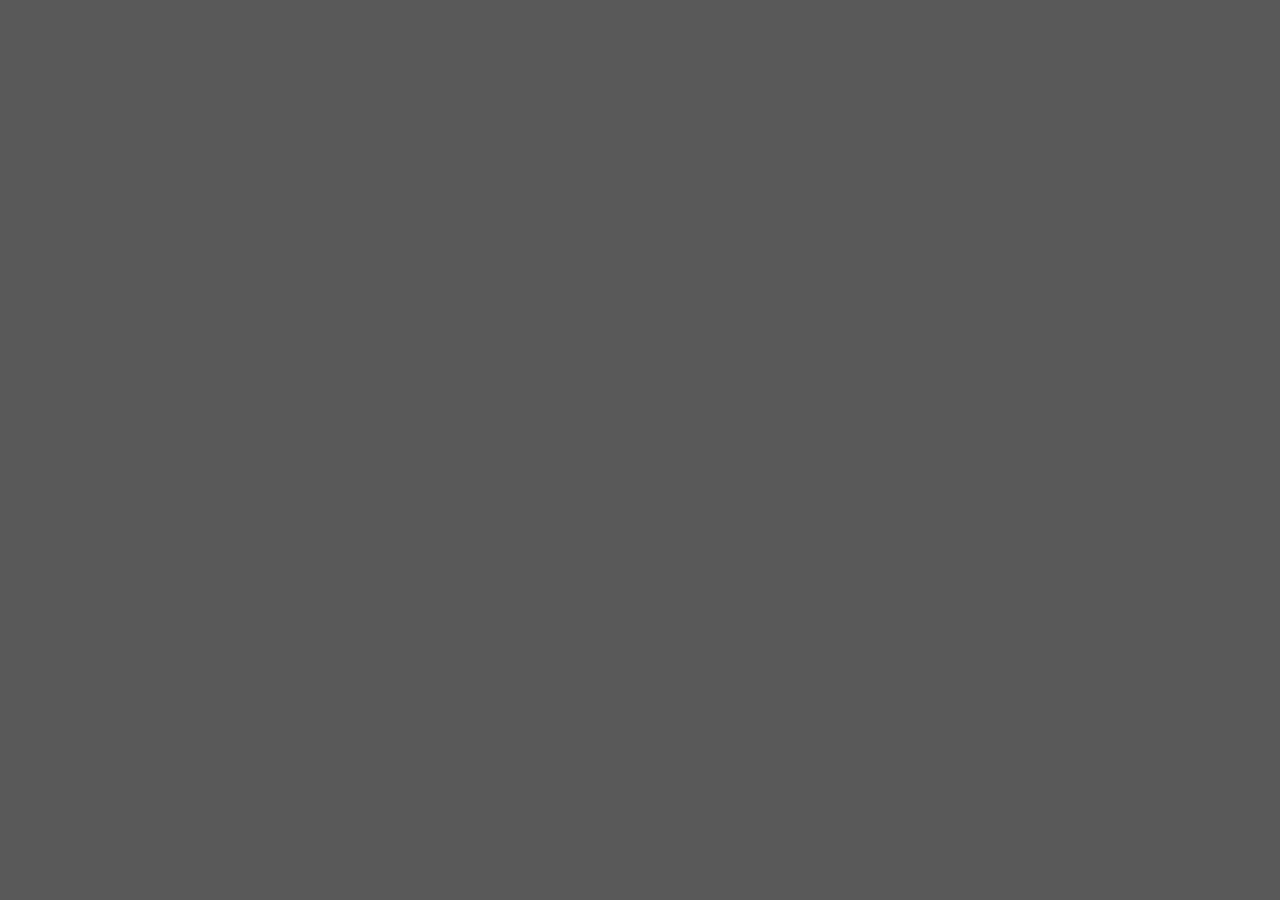
==== commit 69eb7f28: "2nd commit" ====
--- a/index.html
+++ b/index.html
@@ -31,6 +31,5 @@
   <body>
     <nav ng-controller="navCtrl" ng-include src="'views/templates/nav.html'"></nav>
     <div class="views" ui-view></div>
-    <footer ng-include src="'views/templates/footer.html'"></footer>
   </body>
 </html>
--- a/content/css/style.css
+++ b/content/css/style.css
@@ -5,18 +5,18 @@
 @import "https://fonts.googleapis.com/css?family=Raleway:100,300";
 @import "https://fonts.googleapis.com/css?family=Poiret+One";
 @import "https://fonts.googleapis.com/css?family=Open+Sans";
-/*===============HOME STRUCTURE================*/
+/*--Home page header--*/
+@import url("https://fonts.googleapis.com/css?family=Satisfy");
+@import url("https://fonts.googleapis.com/css?family=Lato");
+@import url("https://fonts.googleapis.com/css?family=Allura");
+@import url("https://fonts.googleapis.com/css?family=Delius+Swash+Caps");
+@import "https://fonts.googleapis.com/css?family=Raleway:100,300";
+@import "https://fonts.googleapis.com/css?family=Poiret+One";
+@import "https://fonts.googleapis.com/css?family=Open+Sans";
 @import url(animate.css);
 @import url(buttons-forms.css);
 @import url(background-colors.css);
 @import url(reset.css);
-#page_wrap {
-  width: 100%;
-  height: auto;
-  min-height: 500px;
-  clear: both; }
-
-/*--Home page header--*/
 .home_header {
   width: 100%;
   height: 100vh;
@@ -446,7 +446,6 @@
     top: 86%; }
   100% {
     top: 90%; } }
-/*--everywhere else header--*/
 /*---==home page==---*/
 .separation {
   width: 100%;
@@ -1803,6 +1802,27 @@
 #forms_steps .infusion-submit:hover {
   box-shadow: 19px 19px 10px #1e1e1e; }
 
+.pro_container {
+  display: flex;
+  justify-content: center;
+  flex-wrap: wrap; }
+  .pro_container .pro_box {
+    margin: 1em;
+    box-shadow: 3px 3px 10px -5px #595959;
+    text-decoration: none;
+    color: #fff;
+    background: #B2B2B2;
+    position: relative; }
+    .pro_container .pro_box .pro_img {
+      padding: 40px;
+      margin: 0 auto; }
+    .pro_container .pro_box .price_box {
+      position: absolute;
+      bottom: 0;
+      right: 0;
+      padding: 0.4em;
+      background: #727272; }
+
 /*=======--=======-MEDIA QUERIES-======--========*/
 @media screen and (max-width: 650px) {
   #social_box {
@@ -2237,9 +2257,6 @@
   text-align: center;
   padding: 3em; }
 
-.header_padding {
-  padding: 7em 0 2em 0; }
-
 main {
   width: 100%;
   height: 100%; }
